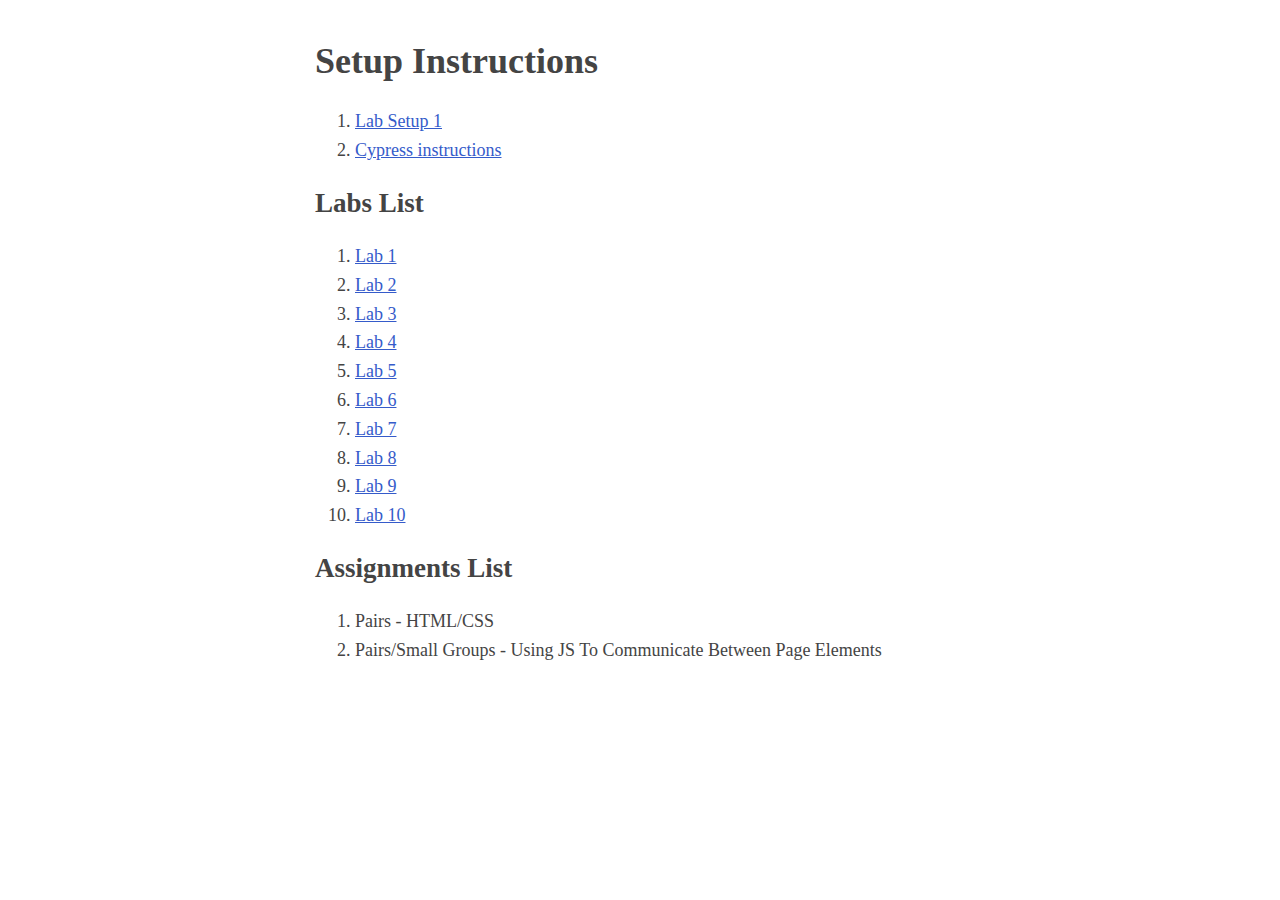
==== public/index.html @ dca44267 "Merge branch 'master' of https://github.com/aleitch1/INST377-FA2020" ====
<html lang="en">
    <head>
        <title>Labs Index</title>
        <link rel="stylesheet" href="base_style.css">
    </head>
    <body>
        <h1>Setup Instructions</h1>
        <ol>
            <li><a href="setup_instructions.html">Lab Setup 1</a></li>
            <li><a href="cypress_instructions.html">Cypress instructions</a></li>
        </ol>

        <h2>Labs List</h2>
        <ol>
            <li><a href="lab_1">Lab 1</a></li>
            <li><a href="lab_2">Lab 2</a></li>
            <li><a href="lab_3">Lab 3</a></li>
            <li><a href="lab_4">Lab 4</a></li>
            <li><a href="lab_5">Lab 5</a></li>
            <li><a href="lab_6">Lab 6</a></li>
            <li><a href="lab_7">Lab 7</a></li>
            <li><a href="lab_8">Lab 8</a></li>
            <li><a href="lab_9">Lab 9</a></li>
            <li><a href="lab_10">Lab 10</a></li>
        </ol>
        <h2>Assignments List</h2>
        <ol>
            <li>Pairs - HTML/CSS</li>
            <li>Pairs/Small Groups - Using JS To Communicate Between Page Elements</li>
        </ol>
    </body>
</html>
---- public/base_style.css ----
body {
  margin: 40px auto;
  max-width: 650px;
  line-height: 1.6;
  font-size: 18px;
  color: #444;
  padding: 0 10px;
}

h1,
h2,
h3 {
  line-height: 1.2;
}

a {
  color: rgb(53 91 202);
}

a:visited{
  color:rgb(133 101 255);
}

img {
  max-width: 100%;
}
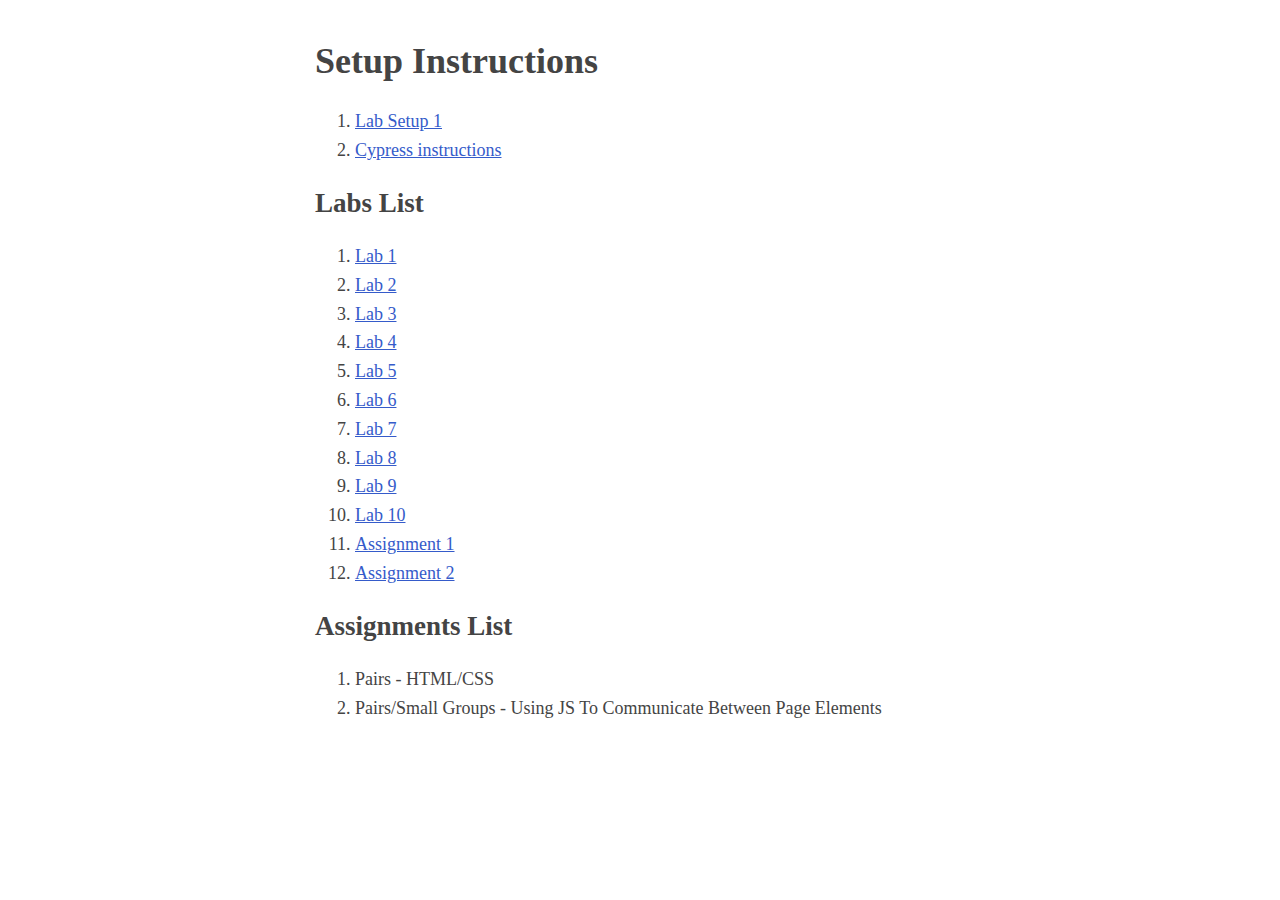
==== commit ac3e6795: "Merge branch 'master' of https://github.com/aleitch1/INST377-FA2020" ====
--- a/public/index.html
+++ b/public/index.html
@@ -22,6 +22,8 @@
             <li><a href="lab_8">Lab 8</a></li>
             <li><a href="lab_9">Lab 9</a></li>
             <li><a href="lab_10">Lab 10</a></li>
+            <li><a href="asst-1">Assignment 1</a></li>
+            <li><a href="asst-2">Assignment 2</a></li>
         </ol>
         <h2>Assignments List</h2>
         <ol>
